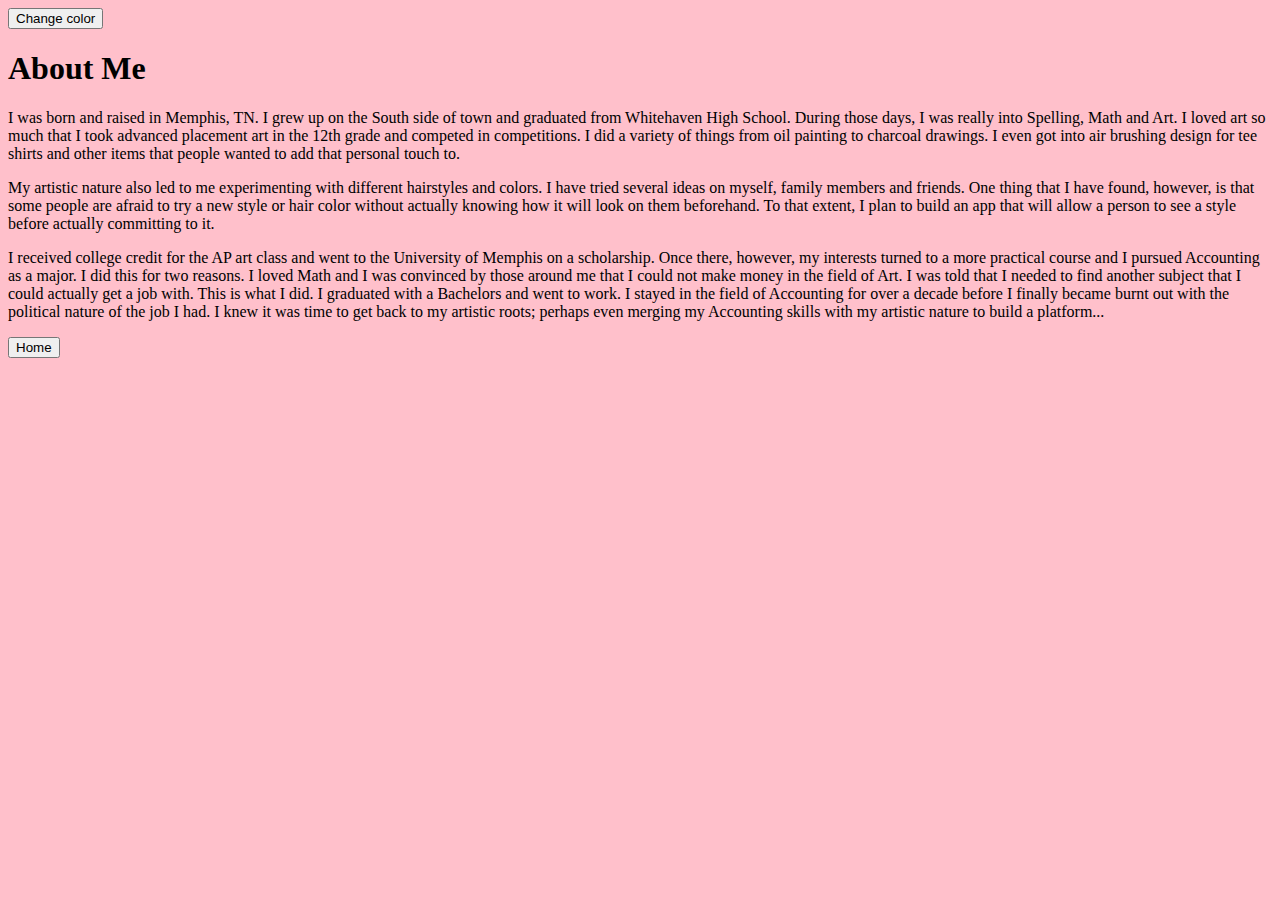
==== About-Me.html @ 936d1075 "morning update proj1" ====
<!DOCTYPE html>
<html lang="en">
<head>
    <meta charset="UTF-8">
    <title>Betty Ware</title>
    <link rel="stylesheet" href="About-Me.css">
</head>
<body>
<button>Change color</button>
<h1>About Me</h1>
<p>
    I was born and raised in Memphis, TN. I grew up on the South side of town and graduated from
    Whitehaven High School. During those days, I was really into Spelling, Math and Art. I loved
    art so much that I took advanced placement art in the 12th grade and competed in competitions.
    I did a variety of things from oil painting to charcoal drawings. I even got into air brushing
    design for tee shirts and other items that people wanted to add that personal touch to.
</p>
<p>
    My artistic nature also led to me experimenting with different hairstyles and colors. I have tried several
    ideas on myself, family members and friends. One thing that I have found, however, is that some
    people are afraid to try a new style or hair color without actually knowing how it will look on them
    beforehand. To that extent, I plan to build an app that will allow a person to see
    a style before actually committing to it.
</p>
<p>
    I received college credit for the AP art class and went to the University of Memphis on a scholarship.
    Once there, however, my interests turned to a more practical course and I pursued Accounting as
    a major. I did this for two reasons. I loved Math and I was convinced by those around me that I could
    not make money in the field of Art. I was told that I needed to find another subject that I could
    actually get a job with. This is what I did. I graduated with a Bachelors and went to work. I
    stayed in the field of Accounting for over a decade before I finally became burnt out with the
    political nature of the job I had. I knew it was time to get back to my artistic roots; perhaps
    even merging my Accounting skills with my artistic nature to build a platform...
</p>

<a href="Index.html"><button id="Home">Home</button> </a>
<script src="About-Me.js">

</script>

</body>
</html>
---- About-Me.css ----
body {
    background: pink;
}
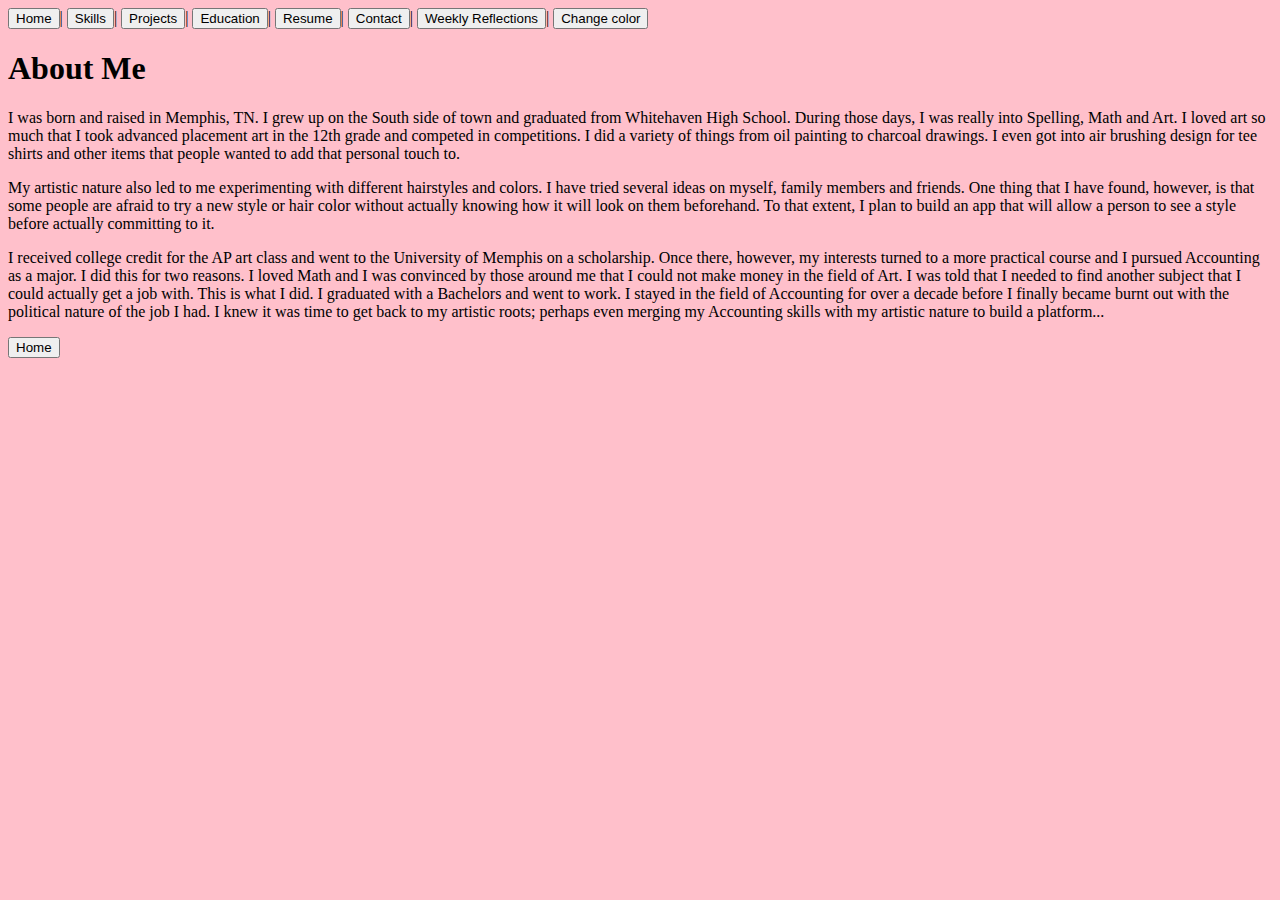
==== commit 5332ea52: "aft update proj1" ====
--- a/About-Me.html
+++ b/About-Me.html
@@ -6,7 +6,17 @@
     <link rel="stylesheet" href="About-Me.css">
 </head>
 <body>
-<button>Change color</button>
+
+<header>
+    <a href="Index.html"><button>Home</button></a>|
+    <a href="Skills.html"><button>Skills</button></a>|
+    <a href="Projects.html"><button>Projects</button></a>|
+    <a href="Education.html"><button>Education</button></a>|
+    <a href="Resume.html"><button>Resume</button></a>|
+    <a href="Contact.html"><button>Contact</button></a>|
+    <a href="Weekly-Reflections.html"><button>Weekly Reflections</button></a>|
+    <button>Change color</button>
+</header>
 <h1>About Me</h1>
 <p>
     I was born and raised in Memphis, TN. I grew up on the South side of town and graduated from
--- a/About-Me.css
+++ b/About-Me.css
@@ -2,3 +2,7 @@
     background: pink;
 }
 
+button {
+    color: black;
+
+}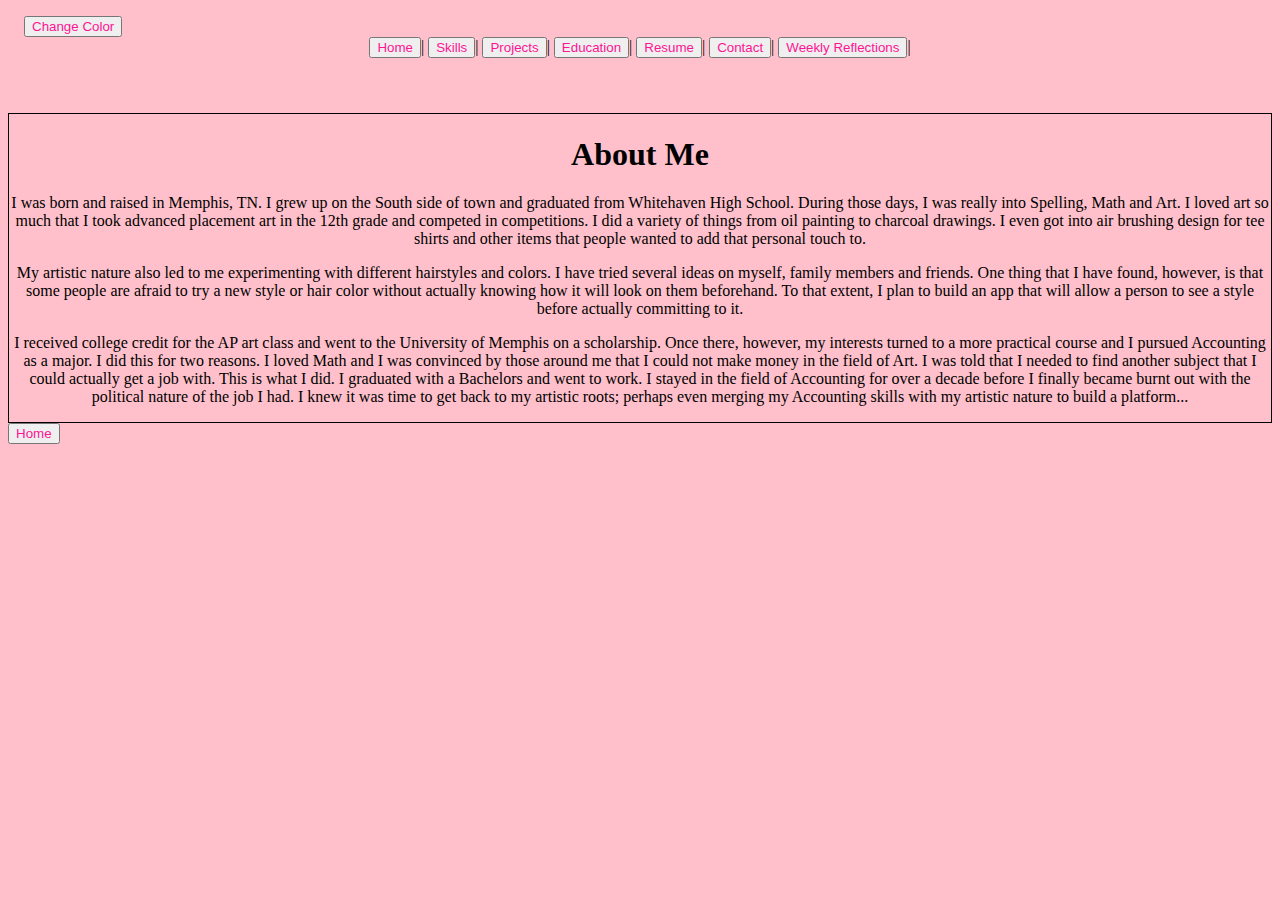
==== commit d936b8c9: "Sunday update" ====
--- a/About-Me.html
+++ b/About-Me.html
@@ -6,8 +6,14 @@
     <link rel="stylesheet" href="About-Me.css">
 </head>
 <body>
+<!--Button to change color-->
+<button class="changeColor">Change Color</button>
 
+<div class="container">
+    <!--Created a header in the top class for information buttons-->
+    <div class="top">
 <header>
+<!--Info buttons linked-->
     <a href="Index.html"><button>Home</button></a>|
     <a href="Skills.html"><button>Skills</button></a>|
     <a href="Projects.html"><button>Projects</button></a>|
@@ -15,9 +21,13 @@
     <a href="Resume.html"><button>Resume</button></a>|
     <a href="Contact.html"><button>Contact</button></a>|
     <a href="Weekly-Reflections.html"><button>Weekly Reflections</button></a>|
-    <button>Change color</button>
+
 </header>
+
+    </div>
+    <div class="center">
 <h1>About Me</h1>
+        <!--Paragraphs for Details about me-->
 <p>
     I was born and raised in Memphis, TN. I grew up on the South side of town and graduated from
     Whitehaven High School. During those days, I was really into Spelling, Math and Art. I loved
@@ -42,7 +52,10 @@
     political nature of the job I had. I knew it was time to get back to my artistic roots; perhaps
     even merging my Accounting skills with my artistic nature to build a platform...
 </p>
+    </div>
 
+</div>
+<!--Home button at bottom of page-->
 <a href="Index.html"><button id="Home">Home</button> </a>
 <script src="About-Me.js">
 
--- a/About-Me.css
+++ b/About-Me.css
@@ -1,8 +1,42 @@
+/*Styled pink*/
 body {
     background: pink;
+
 }
 
+/*Colored  information button font*/
 button {
-    color: black;
+    color: deeppink;
+    /*background: deeppink;*/
+
+}
+
+/*made container for positioning*/
+.container {
+    position: center;
+
+}
+
+
+/*positioning haeder*/
+.top {
+    position: relative;
+    top: 8px;
+    text-align: center;
+    margin-bottom: 5%;
+
+}
+
+/*created to center details about me*/
+.center {
+    text-align: center;
+    border: 1px solid black;
+
+}
+/*created to be able to style and position separatly from other buttons*/
+.changeColor {
+    position: relative;
+    top: 8px;
+    left: 16px;
 
 }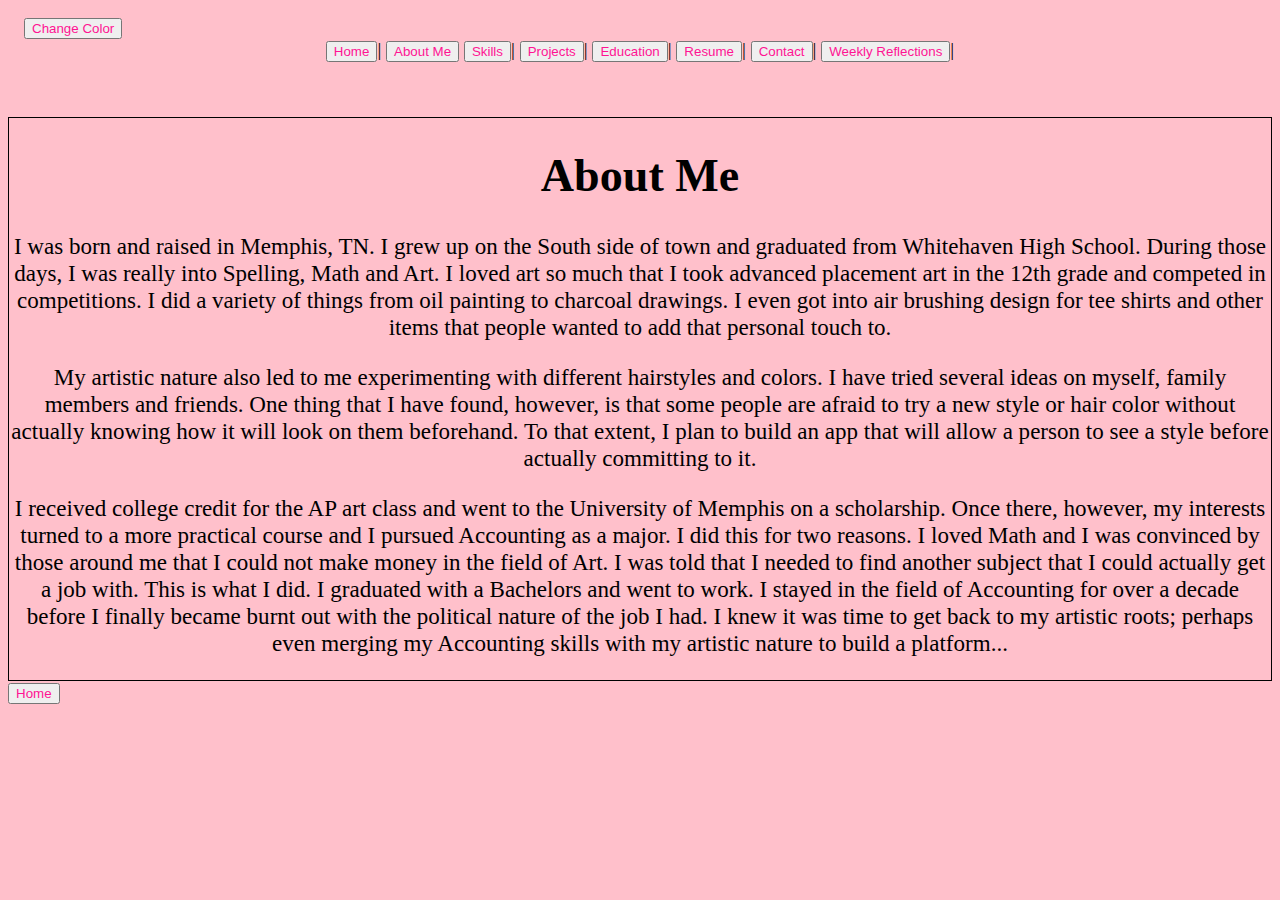
==== commit c3ebb87d: "final Submission Project 1" ====
--- a/About-Me.html
+++ b/About-Me.html
@@ -15,8 +15,11 @@
 <header>
 <!--Info buttons linked-->
     <a href="Index.html"><button>Home</button></a>|
+    <a href="About-Me.html"><button>About Me</button></a>
+
     <a href="Skills.html"><button>Skills</button></a>|
     <a href="Projects.html"><button>Projects</button></a>|
+
     <a href="Education.html"><button>Education</button></a>|
     <a href="Resume.html"><button>Resume</button></a>|
     <a href="Contact.html"><button>Contact</button></a>|
--- a/About-Me.css
+++ b/About-Me.css
@@ -1,8 +1,10 @@
 /*Styled pink*/
 body {
+    font-size: larger;
     background: pink;
 
 }
+
 
 /*Colored  information button font*/
 button {
@@ -18,7 +20,7 @@
 }
 
 
-/*positioning haeder*/
+/*positioning header*/
 .top {
     position: relative;
     top: 8px;
@@ -29,6 +31,7 @@
 
 /*created to center details about me*/
 .center {
+    font-size: larger;
     text-align: center;
     border: 1px solid black;
 
